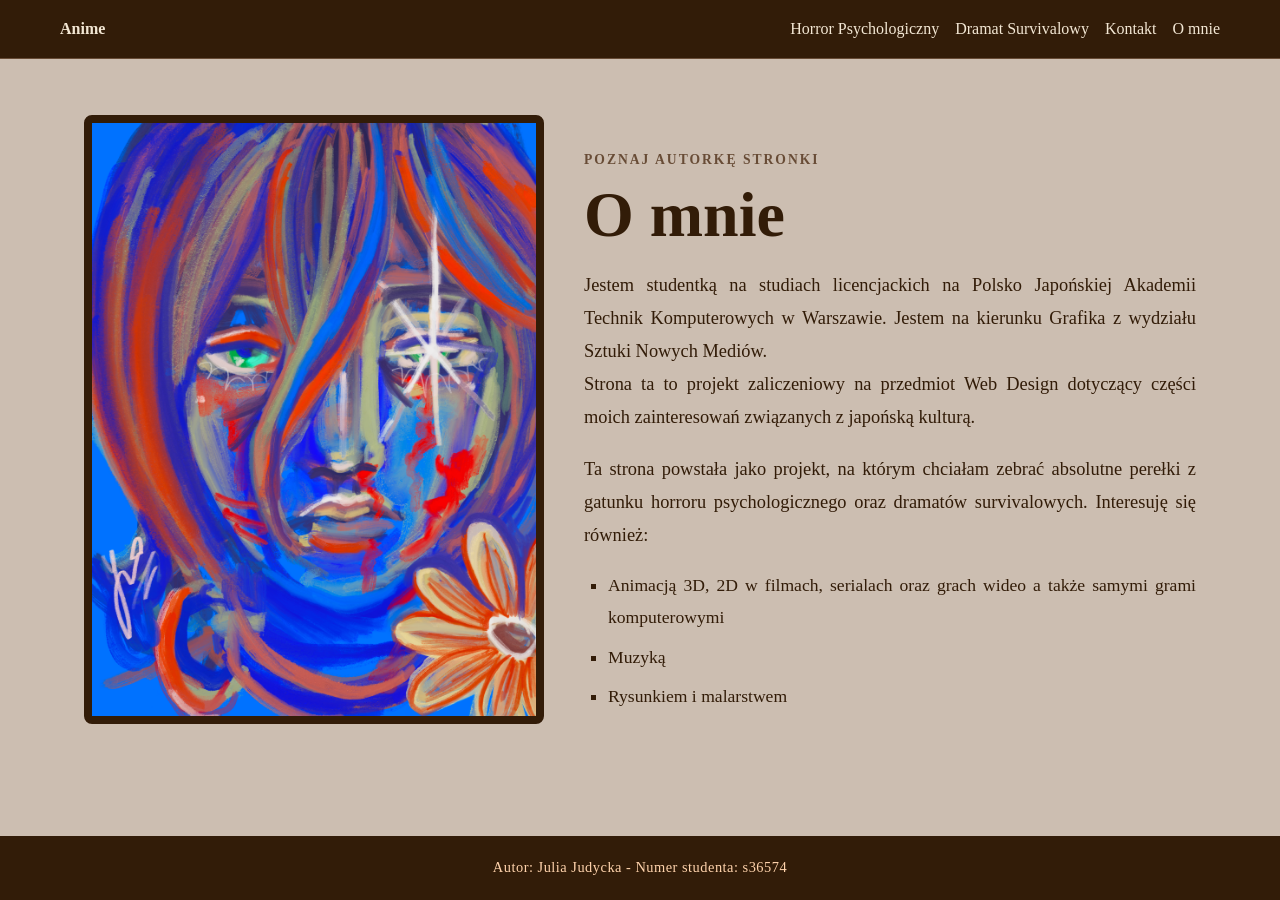
==== about-me.html @ 60a0c9c5 "project3" ====
<!DOCTYPE html>
<html lang="pl">
<head>
    <meta charset="UTF-8">
    <meta name="viewport" content="width=device-width, initial-scale=1.0">
    <title>O mnie - Anime</title>
    <link rel="stylesheet" href="style.css">
</head>
<body>
    <header class="website-header">
        <nav class="nav">
            <a class="home" href="index.html">Anime</a>
            <div class="nav-links">
                <a href="psychological-horror.html">Horror Psychologiczny</a>
                <a href="survival.html">Dramat Survivalowy</a>
                <a href="contact.html">Kontakt</a>
                <a href="about-me.html">O mnie</a>
            </div>
        </nav>
    </header>

    <main>
        <section class="pages">
            <div class="pages-content">
                <p class="eyebrow-category">Poznaj autorkę stronki</p>
                <h1>O mnie</h1>
                <div class="pages-description">
                    <p>Jestem studentką na studiach licencjackich na Polsko Japońskiej Akademii Technik Komputerowych w Warszawie. Jestem na kierunku Grafika z wydziału Sztuki Nowych Mediów.<br>Strona ta to projekt zaliczeniowy na przedmiot Web Design dotyczący części moich zainteresowań związanych z japońską kulturą.</p>
                    <p>Ta strona powstała jako projekt, na którym chciałam zebrać absolutne perełki z gatunku horroru psychologicznego oraz dramatów survivalowych. Interesuję się również:</p>
                    <ul class="pages-list-about">
                        <li>Animacją 3D, 2D w filmach, serialach oraz grach wideo a także samymi grami komputerowymi</li>
                        <li>Muzyką</li>
                        <li>Rysunkiem i malarstwem</li>
                    </ul>
                </div>
            </div>
            <div class="pages-posters">
                <img src="images/reze.png" alt="Fanart">
            </div>

        </section>
    </main>

    <footer>
        Autor: Julia Judycka - Numer studenta: s36574
    </footer>

</body>

</html>
---- style.css ----
:root {
    --bg: #ccbeb1;
    --paper: #f3e7d4;
    --dark: #321c08;
    --brown: #684c36;
    --accent: #ffd3ac;
}

* {
    box-sizing: border-box;
}

html, body {
  height: 100%;
}

body {
    margin: 0;
    background: var(--bg);
    color: var(--dark);
    font-family: Georgia, 'Times New Roman', Times, serif;
    line-height: 1.65;
    display: flex;
    flex-direction: column;
}

img {
    max-width: 100%;
    display: block;

}

a {
    color: inherit;

}

.website-header {
    position: sticky;
    top: 0;
    z-index: 10;
    background: var(--dark);
    border-bottom: 1px solid var(--brown);
}

.nav {
    display: flex;
    align-items: center;
    justify-content: space-between;
    gap: 1.5rem;
    margin: 0 auto;
    padding: 1rem 1.25rem;
    max-width: 1200px;

}

.home {
    color: var(--paper);
    font-weight: bold;
    text-decoration: none;
    white-space: nowrap;

}
.home:hover {color: var(--accent);}

.nav-links {
    display: flex;
    flex-wrap: wrap;
    justify-content: flex-end;
    gap: 0.35rem 1rem;
}

.nav-links a {
    color: var(--paper);
    text-decoration: none;
}

.nav-links a:hover {color: var(--accent);}

.hero {
  display: grid;
  grid-template-columns: 0.9fr 1.1fr;
  gap: 3rem;
  align-items: center;
  min-height: 80vh;
  padding: 4rem 0;
  margin: 0 auto;
  max-width: 1500px;
}

.hero-content {
  max-width: 700px;
}

.hero-description {
  line-height: 1.6;
  font-size: 1.05rem;
  margin-bottom: 40px;
  color: var(--dark);
  text-align: justify;
  max-width: 1200px; 
  margin-left: auto;
  margin-right: auto;
}

.posters {
  display: grid;
  grid-template-columns: 1fr 1fr 1fr;
  gap: 1rem;
  
}

.posters img {
  border: 0.2rem solid var(--dark);
  box-shadow: 8px 8px 0 var(--brown);
  border-radius: 0.5rem;
  width: 100%;
  height: 430px;
  object-fit: cover;

}

.posters img:nth-child(2) {
  transform: translateY(-3rem);
}

.eyebrow {
  margin-bottom: 10px;
  color: var(--dark);
  font-size: 0.9rem;
  font-weight: bold;
  text-transform: uppercase;
}
.eyebrow-category {
  margin-top: 50px;
  margin-bottom: 8px;
  text-transform: uppercase;
  font-size: 0.85rem;
  letter-spacing: 2px;
  color: var(--brown);
  font-weight: bold;

}

h1 {
  margin: 0;
  line-height: 1.1;
  font-size: 64px;
}

h2 {
  margin: 0;
  line-height: 1.1;
  font-size: 32px;
}

.category-pages {
  max-width: 1200px;
  margin: 0 auto;
  padding-inline: 1.25rem;
}

.anime-list {
  display: grid;
  gap: 1rem;
  margin-top: 2rem;
}

.anime-item {
  display:grid;
  gap: 1.25rem;
  align-items: center;
  padding: 1rem;
  grid-template-columns: 160px minmax(0, 1fr);
  border: 1px solid var(--brown);
  border-radius: 6px;
  background: var(--paper);
}

.anime-item img {
  aspect-ratio: 5/7;
  object-fit: cover;
  border: 2px solid var(--dark);
  border-radius: 6px;
  box-shadow: 8px 8px 0 var(--brown); 

}

.anime-poster-link {
  display: block;
}

.anime-item h2 a {
  color: var(--dark);
  text-decoration: none;
}

.anime-item div > p:not(.tag) {
  color: var(--brown)
}

.actions {
  display: flex;
  gap: 15px;
  margin-top: 25px;
  flex-wrap: wrap;
}

.btn {
  padding: 12px 24px;
  display: inline-block;
  background: var(--dark);
  color: var(--paper);
  border: 2px solid var(--dark);
  border-radius: 0.5rem;
  text-decoration: none;
  font-weight: bold;
}

footer {
  margin-top: 40px;
  padding: 20px;
  background-color: var(--dark);
  color: var(--accent);
  text-align: center;
  font-size: 0.9rem;
  letter-spacing: 0.5px;
}

main, .hero, .category-pages, .pages {
   flex: 1 0 auto;
}

.pages {
  display: flex;
  flex-direction: row;
  align-items: flex-start;
  gap: 2.5rem;
  max-width: 90%;
  margin: 0 auto 0 5%;
  padding: 2.5rem 1.25rem;
}

.pages-posters {
  flex: 0 0 460px;
  order: 1;
  margin-top: 1rem;
}

.pages-posters img {
  width: 100%;
  height: auto;
  display: block;
  border: 8px solid var(--dark);
  border-radius: 8px;
}

.pages-content {
  flex: 1;
  order: 2;
  font-family: 'Georgia', 'Times New Roman', Times, serif;
}

.pages-description {
  font-size: 1.15rem;
  line-height: 1.8;
  text-align: justify;
  color: var(--dark);
  margin-top: 1rem;
}

.pages-list {
  list-style-type: square;
  padding: 0 0 0 1.5rem;
  margin: 0.5rem 0;
}

.pages-list li {
  margin-bottom: 0.5rem;
  font-size: 1rem;
  color: var(--dark);
}

.pages-list-about {
 list-style-type: square;
  padding: 0 0 0 1.5rem;
  margin: 0.5rem 0;
}

.pages-list-about li {
  margin-bottom: 0.5rem;
  font-size: 1.1rem;
  color: var(--dark);
}

.contact {
  font-weight: bold;
}
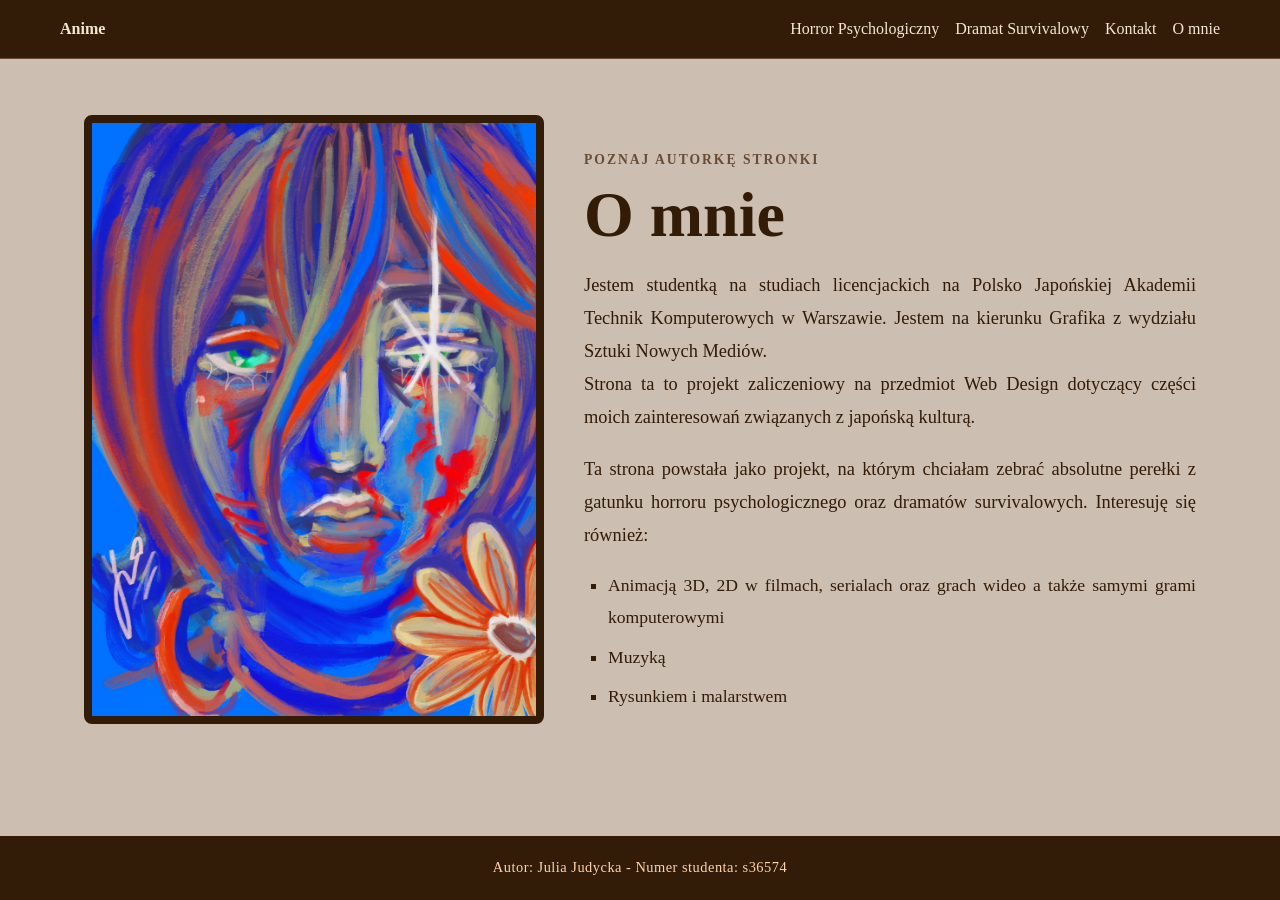
==== commit b6163959: "fix z jakoscia zdjec" ====
--- a/about-me.html
+++ b/about-me.html
@@ -35,7 +35,7 @@
                 </div>
             </div>
             <div class="pages-posters">
-                <img src="images/reze.png" alt="Fanart">
+                <img src="images/reze.jpg" alt="Fanart">
             </div>
 
         </section>
